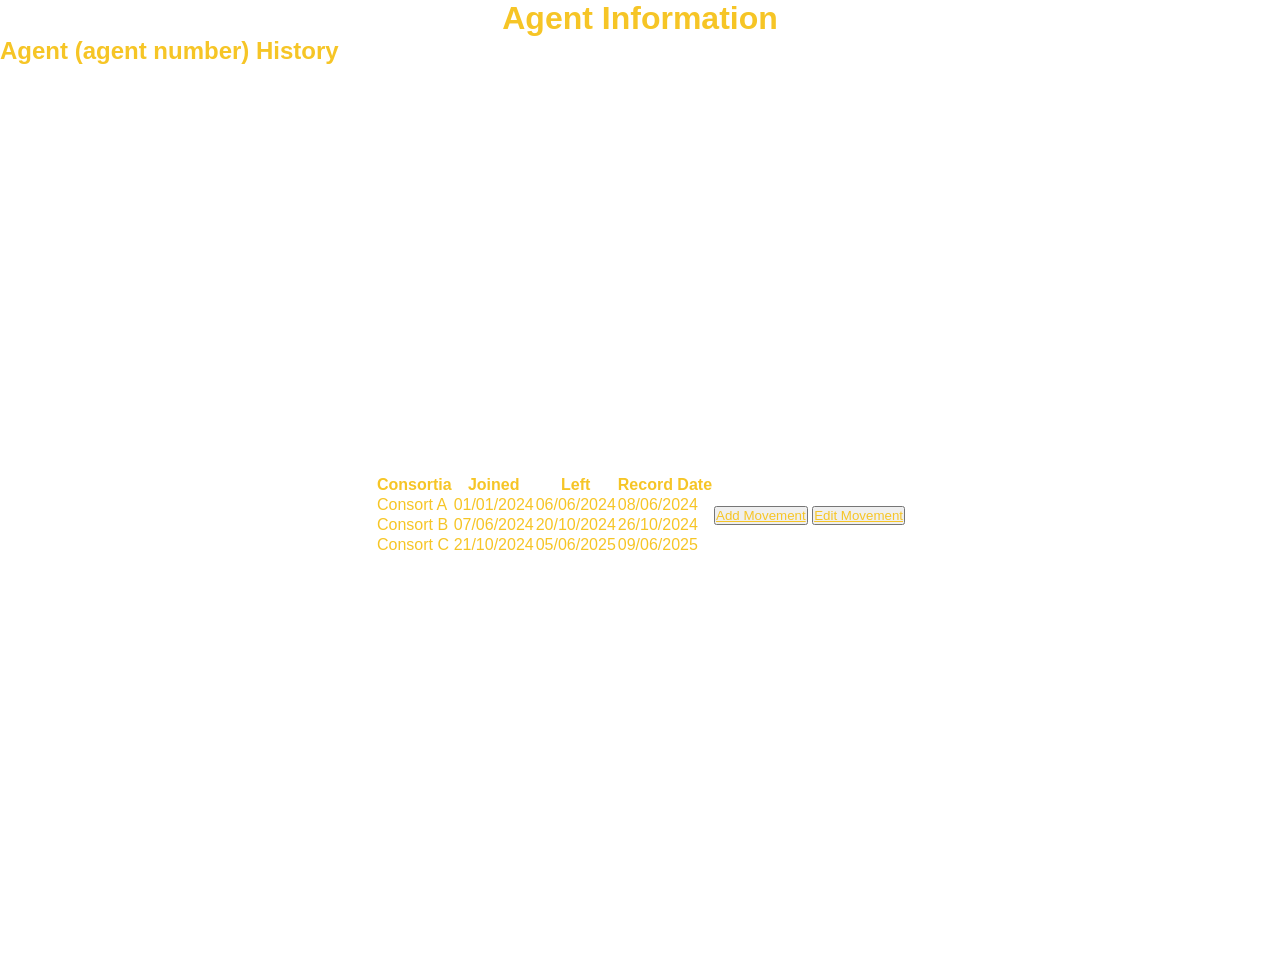
==== agentInfo.html @ c6267649 "Added agent info page" ====
<!DOCTYPE html>
<html lang="en">
    <head>
        <meta charset="UTF-8" />
        <meta name="viewport" content="width=device-width, initial-scale=1.0" />
        <title>agentInfo</title>
        <link rel="stylesheet" href="style.css" />
    </head>
    <body>
        <h1 class="title">Agent Information</h1>
        <h2>Agent (agent number) History</h2>
        <div class="container">
            <table>
                <tr>
                    <th>Consortia</th>
                    <th>Joined</th>
                    <th>Left</th>
                    <th>Record Date</th>
                </tr>
                <tr>
                    <td>Consort A</td><td>01/01/2024</td><td>06/06/2024</td><td>08/06/2024</td>
                </tr>
                <tr>
                    <td>Consort B</td><td>07/06/2024</td><td>20/10/2024</td><td>26/10/2024</td>
                </tr>
                <tr>
                    <td>Consort C</td><td>21/10/2024</td><td>05/06/2025</td><td>09/06/2025</td>
                </tr>
            </table>
            <div class="buttons">
                <button type="button" class="btn"><a href="/addMovement.html" class="btnTxt">Add Movement</a></button>
                <button type="button" class="btn"><a href="/editMovement.html" class="btnTxt">Edit Movement</a></button>
            </div>
        </div>
    </body>
---- style.css ----
:root {
    --primary-color: #f6c526;
    --secondary-color: #ffffff;
}

* {
    margin: 0;
    padding: 0;
    box-sizing: border-box;
    font-family: "Inter", sans-serif;
    color: var(--primary-color);
}

body {
    background-color: var(--secondary-color);
}

.title {
    text-align: center;
    width: 100%;
    
}


.container {
    display: flex;
    justify-content: center;
    align-items: center;
    height: 100dvh;
}

.forms{
    display: flex;
    flex-direction: column;
    gap: 10px;
    border: solid black;
    border-radius: 1rem;
    padding: 5rem;
}
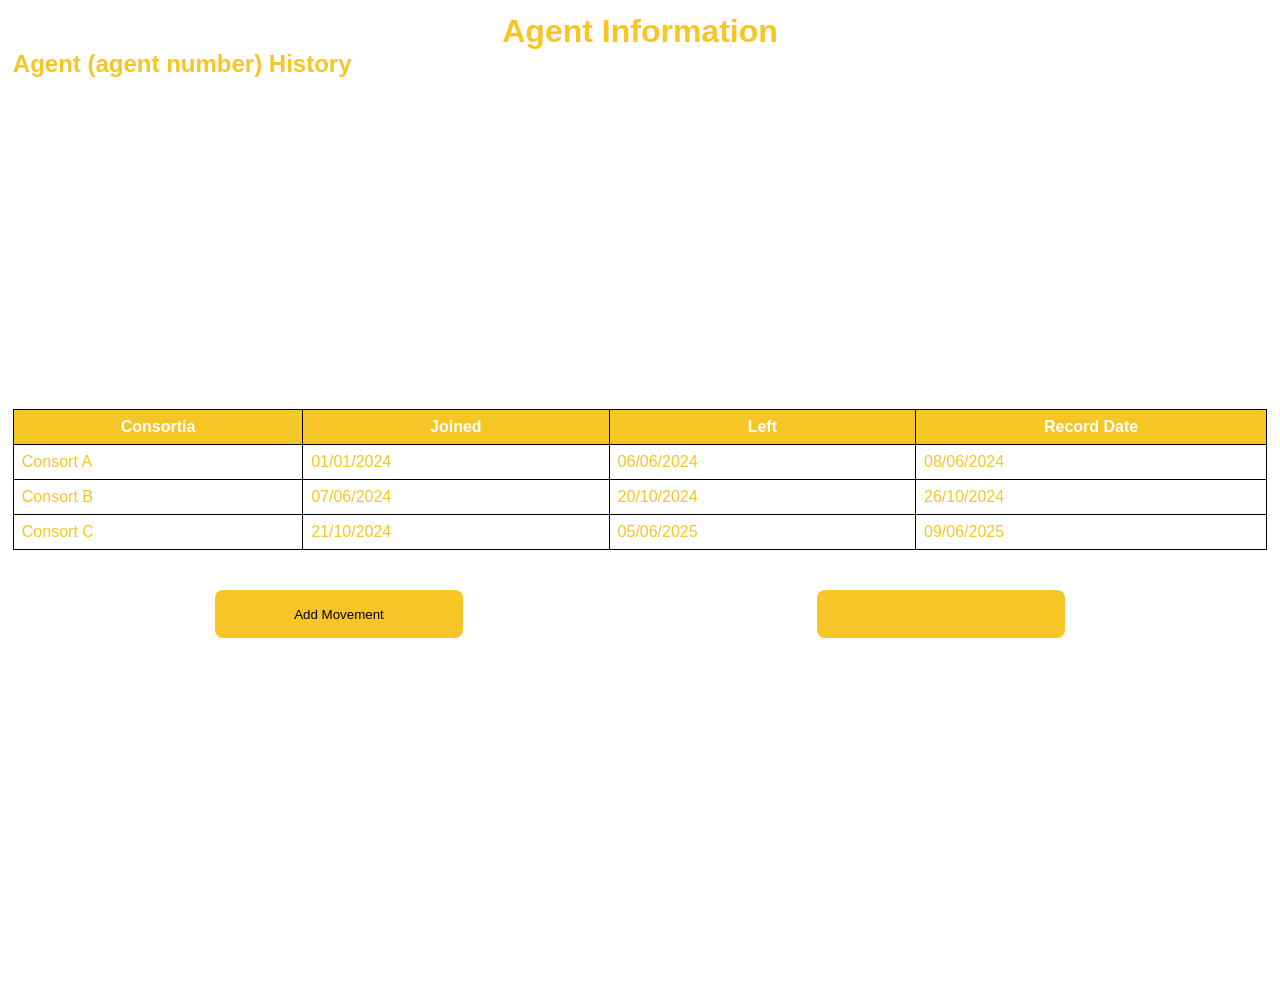
==== commit 20275b4b: "Change: buttons" ====
--- a/agentInfo.html
+++ b/agentInfo.html
@@ -28,8 +28,8 @@
                 </tr>
             </table>
             <div class="buttons">
-                <button type="button" class="btn"><a href="/addMovement.html" class="btnTxt">Add Movement</a></button>
-                <button type="button" class="btn"><a href="/editMovement.html" class="btnTxt">Edit Movement</a></button>
+                <button type="button" class="agentBtn"><a href="/addMovement.html" class="agentBtn">Add Movement</a></button>
+                <button type="button" class="agentBtn"><a href="/editMovement.html" class="btnTxt">Edit Movement</a></button>
             </div>
         </div>
     </body>
--- a/style.css
+++ b/style.css
@@ -1,6 +1,7 @@
 :root {
     --primary-color: #f6c526;
     --secondary-color: #ffffff;
+    --tertiary-color: #000000;
 }
 
 * {
@@ -13,6 +14,7 @@
 
 body {
     background-color: var(--secondary-color);
+    margin: 1%;
 }
 
 .title {
@@ -24,6 +26,7 @@
 
 .container {
     display: flex;
+    flex-direction: column;
     justify-content: center;
     align-items: center;
     height: 100dvh;
@@ -33,7 +36,53 @@
     display: flex;
     flex-direction: column;
     gap: 10px;
-    border: solid black;
+    border: solid var(--tertiary-color);
     border-radius: 1rem;
     padding: 5rem;
-}+}
+
+th, td{
+    border: 0.1rem solid var(--tertiary-color);
+    padding: 0.5rem;
+}
+
+th{
+    background-color: var(--primary-color);
+    color: var(--secondary-color);
+}
+
+table {
+    border-collapse: collapse;
+    width: 100%;
+}
+
+.buttons{
+    display: flex;
+    gap: 10rem;
+    margin-top: 2rem;
+    padding: 0.5rem;
+    width: 100%;
+    justify-content: space-evenly;
+}
+
+.btn{
+    background-color: var(--primary-color);
+    color: var(--tertiary-color);
+    text-decoration: none;
+    border: none;
+    border-radius: 0.5rem;
+    padding: 0.5rem;
+    cursor: pointer;
+}
+
+.agentBtn{
+    background-color: var(--primary-color);
+    color: var(--tertiary-color);
+    text-decoration: none;
+    border: none;
+    border-radius: 0.5rem;
+    padding: 0.5rem;
+    cursor: pointer;
+    width: 20%;
+    height: 3rem;
+}
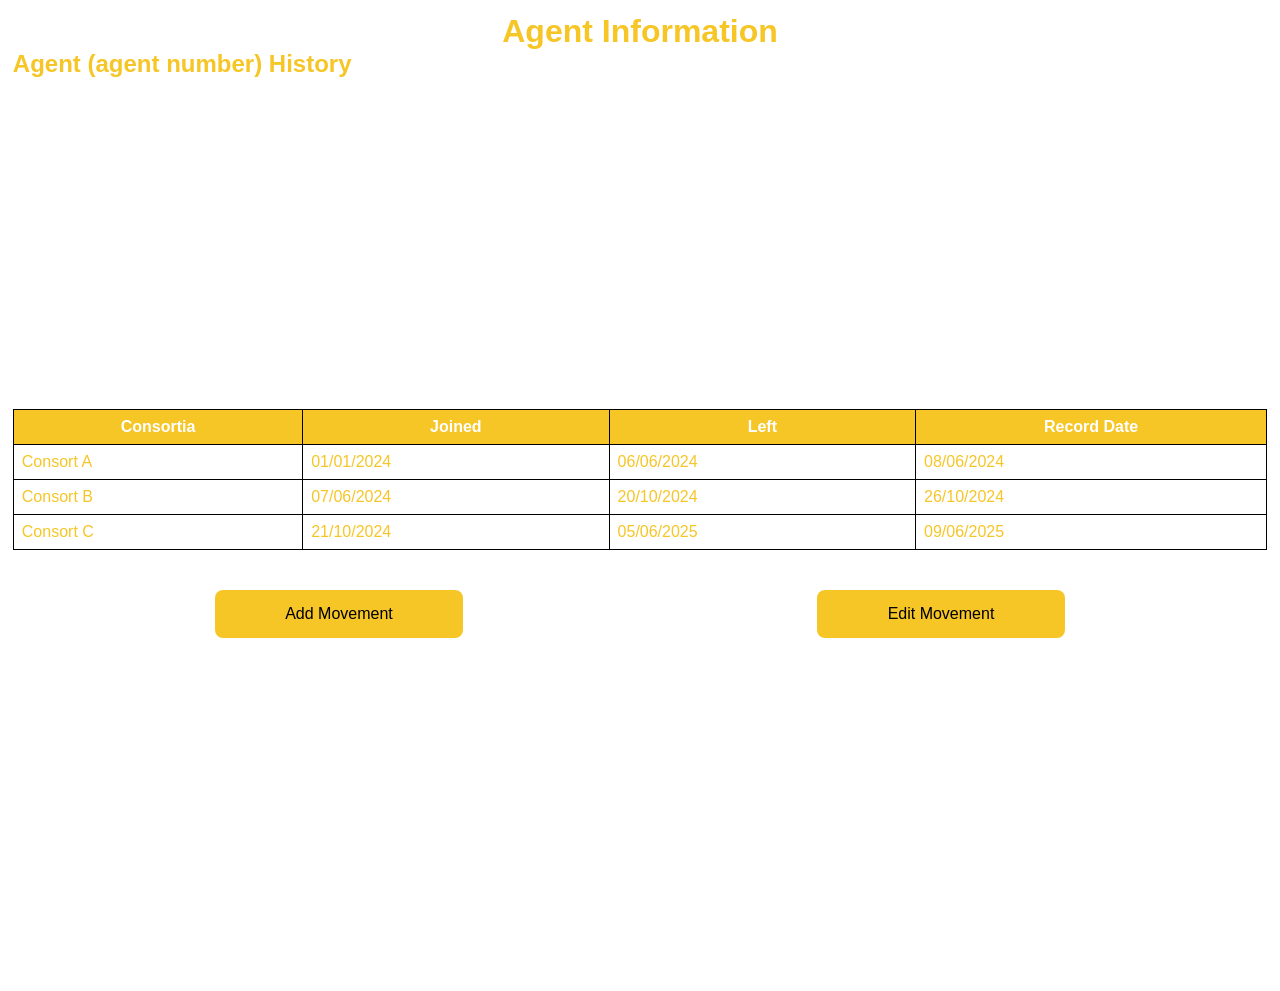
==== commit 8457a4ad: "Change: finished ammending buttons" ====
--- a/agentInfo.html
+++ b/agentInfo.html
@@ -28,8 +28,8 @@
                 </tr>
             </table>
             <div class="buttons">
-                <button type="button" class="agentBtn"><a href="/addMovement.html" class="agentBtn">Add Movement</a></button>
-                <button type="button" class="agentBtn"><a href="/editMovement.html" class="btnTxt">Edit Movement</a></button>
+                <a href="/addMovement.html" class="agentBtn">Add Movement</a>
+                <a href="/editMovement.html" class="agentBtn">Edit Movement</a>
             </div>
         </div>
     </body>
--- a/style.css
+++ b/style.css
@@ -33,12 +33,29 @@
 }
 
 .forms{
+    width: 60%;
     display: flex;
     flex-direction: column;
-    gap: 10px;
+    gap: 0.5rem;
     border: solid var(--tertiary-color);
     border-radius: 1rem;
     padding: 5rem;
+}
+
+.formGroup{
+    display: grid;
+    grid-template-columns: 20% 20% 40% 20%;
+    width: 100%;
+}
+
+.formGroup label{
+    grid-column: 2;
+    width: 100%;
+}
+
+.formGroup input{
+    grid-column: 3;
+    width: 100%;
 }
 
 th, td{
@@ -76,6 +93,9 @@
 }
 
 .agentBtn{
+    display: flex;
+    align-items: center;
+    justify-content: center;
     background-color: var(--primary-color);
     color: var(--tertiary-color);
     text-decoration: none;
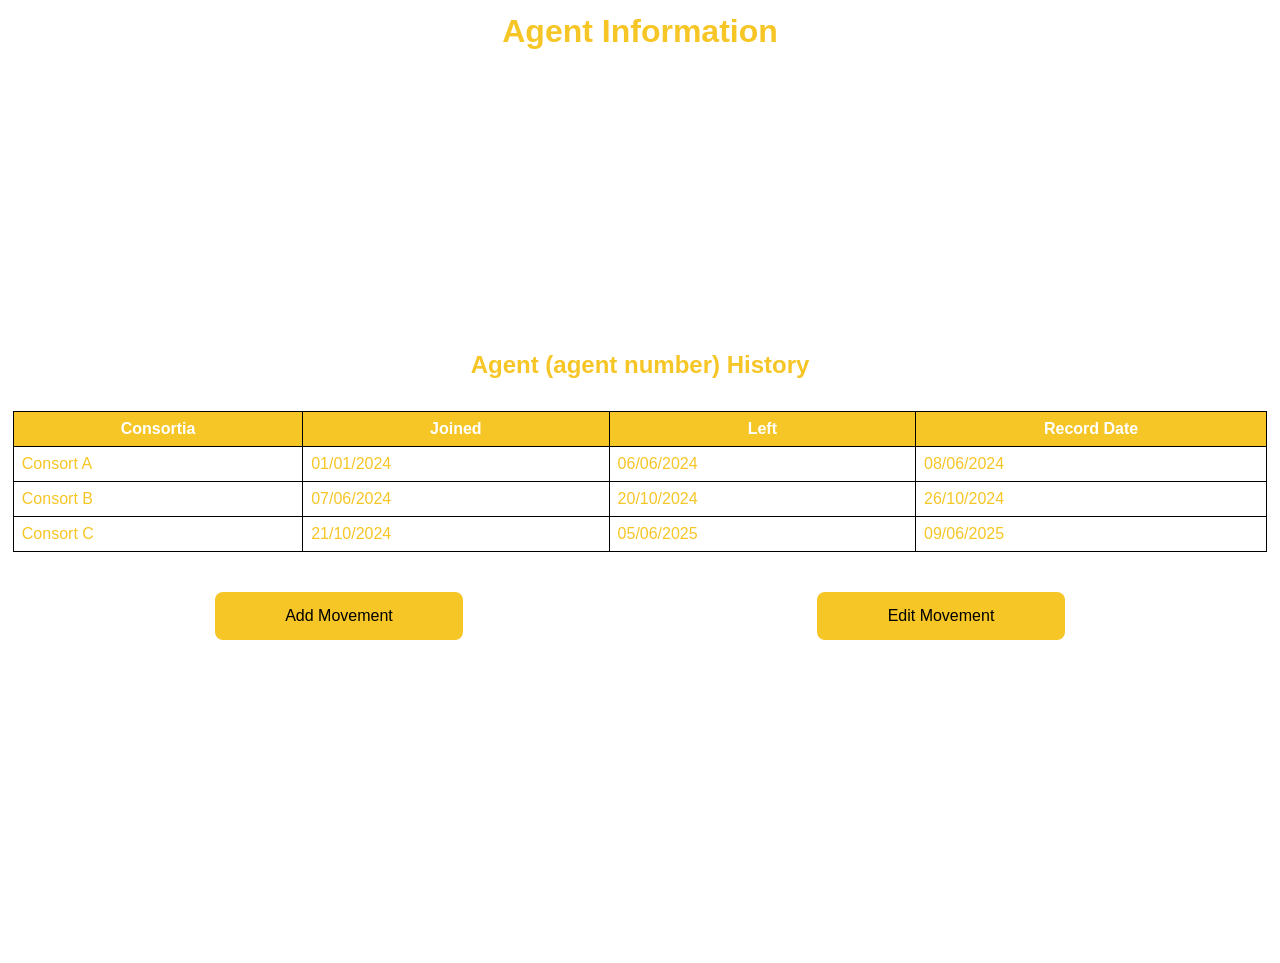
==== commit 2e3aca07: "Change: correctly place table title" ====
--- a/agentInfo.html
+++ b/agentInfo.html
@@ -8,8 +8,8 @@
     </head>
     <body>
         <h1 class="title">Agent Information</h1>
-        <h2>Agent (agent number) History</h2>
         <div class="container">
+            <h2 class="tableTitle">Agent (agent number) History</h2>
             <table>
                 <tr>
                     <th>Consortia</th>
--- a/style.css
+++ b/style.css
@@ -58,6 +58,10 @@
     width: 100%;
 }
 
+.tableTitle{
+    margin-bottom: 2rem;
+}
+
 th, td{
     border: 0.1rem solid var(--tertiary-color);
     padding: 0.5rem;
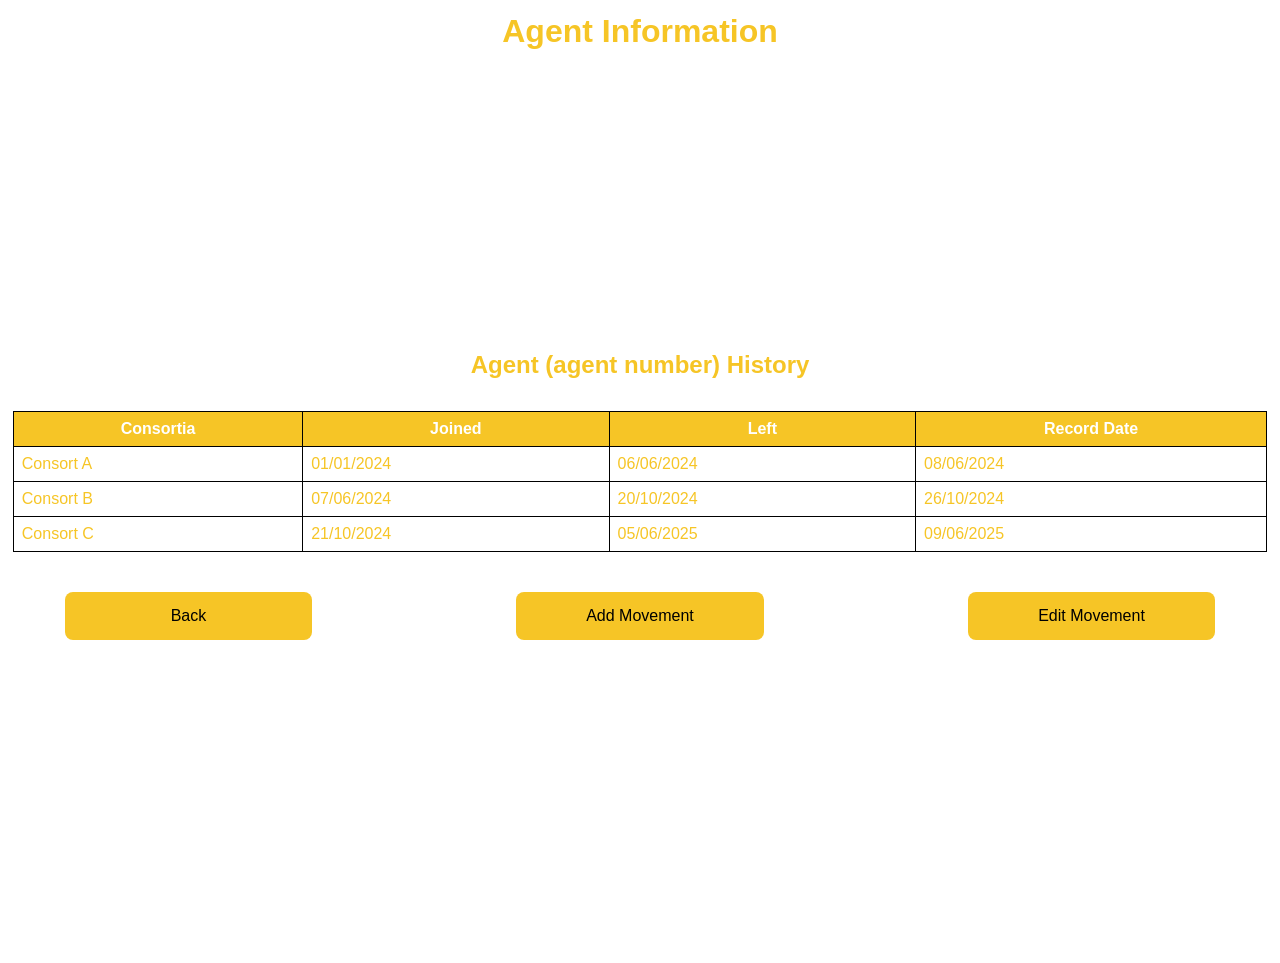
==== commit 2de11af6: "Change: added back button" ====
--- a/agentInfo.html
+++ b/agentInfo.html
@@ -28,6 +28,7 @@
                 </tr>
             </table>
             <div class="buttons">
+                <a href="/agentNum.html" class="agentBtn">Back </a>
                 <a href="/addMovement.html" class="agentBtn">Add Movement</a>
                 <a href="/editMovement.html" class="agentBtn">Edit Movement</a>
             </div>
